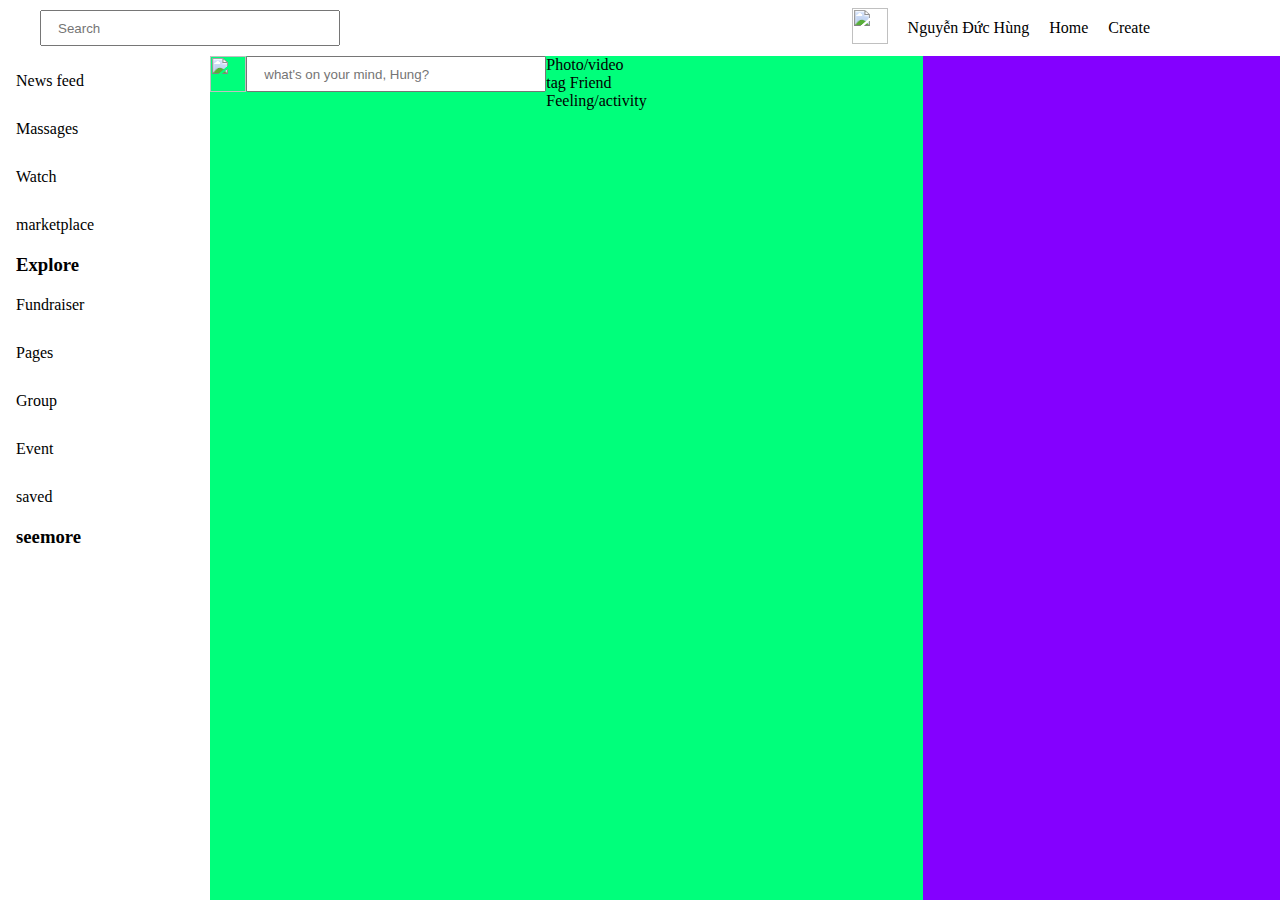
==== bt1ss6.html @ 480caf14 "bt facebook" ====
<!DOCTYPE html>
<html lang="en">
  <head>
    <meta charset="UTF-8" />
    <meta name="viewport" content="width=device-width, initial-scale=1.0" />
    <title>Document</title>
    <link rel="stylesheet" href="./css.css/bt1ss6.css" />
    <link
      rel="stylesheet"
      href="https://cdnjs.cloudflare.com/ajax/libs/font-awesome/6.4.2/css/all.min.css"
      integrity="sha512-z3gLpd7yknf1YoNbCzqRKc4qyor8gaKU1qmn+CShxbuBusANI9QpRohGBreCFkKxLhei6S9CQXFEbbKuqLg0DA=="
      crossorigin="anonymous"
      referrerpolicy="no-referrer"
    />
  </head>
  <body>
    <div class="container">
      <header class="header">
        <div class="header-left">
          <ul class="left-ul">
            <li><i class="fa-brands fa-facebook"></i></li>
            <div class="search-area">
              <input class="input" type="text" placeholder="Search" />
              <i class="fa-solid fa-magnifying-glass"></i>
            </div>
          </ul>
        </div>
        <div class="header-right">
          <div class="header-right1">
            <ul class="left-ul">
              <li>
                <img
                  width="36px"
                  height="36px"
                  src="https://inkythuatso.com/uploads/thumbnails/800/2023/03/8-anh-dai-dien-trang-inkythuatso-03-15-26-54.jpg"
                />
              </li>
              <li>Nguyễn Đức Hùng</li>
              <li>Home</li>
              <li>Create</li>
            </ul>
          </div>

          <div class="header-right2">
            <ul class="left-ul">
              <li><i class="fa-brands fa-facebook-messenger"></i></li>
              <li><i class="fa-solid fa-bell"></i></li>
              <li><i class="fa-solid fa-user-plus"></i></li>
              <li><i class="fa-solid fa-circle-info"></i></li>
              <li><i class="fa-solid fa-caret-down"></i></li>
            </ul>
          </div>
        </div>
      </header>
    </div>
    <main class="group-main">
      <div class="main-left">
        <ul class="list-ul">
          <li><i class="fa-solid fa-newspaper"></i> News feed</li>
          <li><i class="fa-regular fa-message"></i> Massages</li>
          <li><i class="fa-solid fa-tv"></i> Watch</li>
          <li><i class="fa-solid fa-store"></i> marketplace</li>
        </ul>
        <h3>Explore</h3>

        <ul class="list-ul">
          <li><i class="fa-solid fa-hand-holding-medical"></i> Fundraiser</li>
          <li><i class="fa-regular fa-flag"></i> Pages</li>
          <li><i class="fa-solid fa-people-group"></i> Group</li>
          <li><i class="fa-regular fa-calendar"></i> Event</li>
          <li><i class="fa-regular fa-bookmark"></i> saved</li>
        </ul>
        <h3>seemore</h3>
      </div>
      <div class="main-content">
        <div class="head-content">
          <div class="avatar-status">
            <img
              class="img"
              src="https://inkythuatso.com/uploads/thumbnails/800/2023/03/8-anh-dai-dien-trang-inkythuatso-03-15-26-54.jpg"
              alt=""
            />
          </div>
          <div class="write">
            <input
              class="input"
              type="text"
              placeholder="what's on your mind, Hung?"
            />
          </div>
          <div class="tag-status">
            <ul>
              <li>Photo/video</li>
              <li>tag Friend</li>
              <li>Feeling/activity</li>
            </ul>
          </div>
        </div>
      </div>
      <div class="main-right"></div>
    </main>
  </body>
</html>
---- css.css/bt1ss6.css ----
* {
  margin: 0;
  padding: 0;
  box-sizing: border-box;
}
li {
  list-style: none;
}

.container {
}

.search-area {
  position: relative;
  display: flex;
  align-items: center;
}

.header {
  padding: 20px;
  display: flex;
  justify-content: space-between;
  height: 56px;
}

.header-left {
  display: flex;
}

.left-ul {
  display: flex;
  gap: 20px;
  align-items: center;
}

.input {
  height: 36px;
  width: 300px;
  padding: 0 16px;
}

.header-right {
  display: flex;
  gap: 30px;
  display: flex;
}

.header-right1 {
  display: flex;
}

.header-right2 {
  display: flex;
}


.fa-magnifying-glass {
  position: absolute;
  right: 0;
  padding: 10px;
}
.fa-facebook{
    font-size: 36px;
    color: blue;
}

.group-main{
display: flex;
height:calc(100vh - 56px );
flex: 1;



}
.main-left {
   display: flex;
    flex: 1;
    flex-direction: column;
    gap: 20px;
    padding: 16px;
  
}
.list-ul{
    display: flex;
    flex-direction: column;
    gap: 30px;

}
.main-content {
    background-color: rgb(0, 255, 123);

    flex: 4;}

.main-right {
    flex: 2;
    background-color: rgb(132, 0, 255);
}

.img{
    width: 36px;
    height: 36px;
}

.head-content{
    display: flex;

}
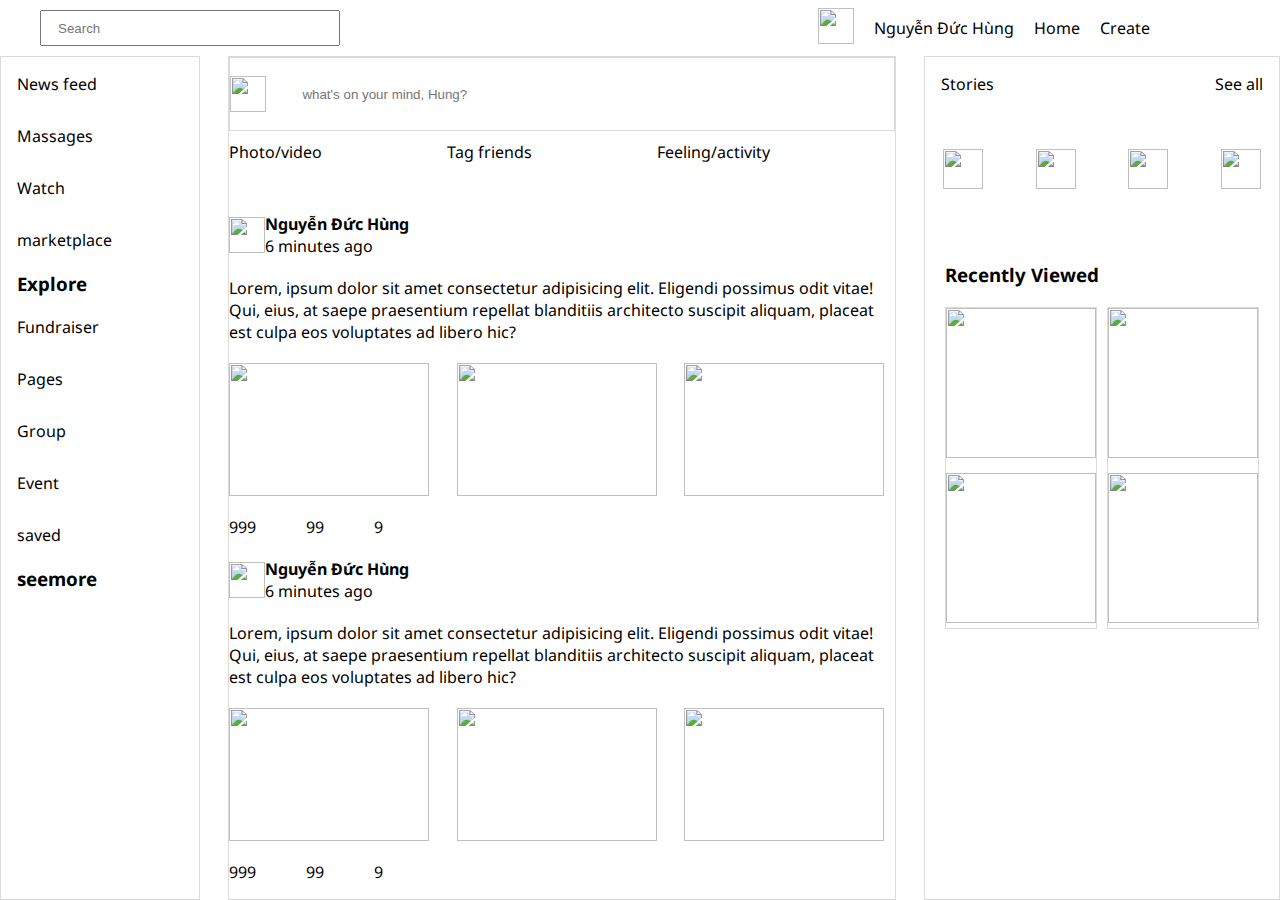
==== commit 792b815b: "oke" ====
--- a/bt1ss6.html
+++ b/bt1ss6.html
@@ -74,30 +74,195 @@
       </div>
       <div class="main-content">
         <div class="head-content">
-          <div class="avatar-status">
+          <div class="ava-write">
             <img
               class="img"
-              src="https://inkythuatso.com/uploads/thumbnails/800/2023/03/8-anh-dai-dien-trang-inkythuatso-03-15-26-54.jpg"
-              alt=""
-            />
-          </div>
-          <div class="write">
+              src="https://cdn.alongwalk.info/info/wp-content/uploads/2022/11/16190605/image-99-hinh-avatar-cute-ngau-ca-tinh-de-thuong-nhat-cho-nam-nu-0096fcffd35002f7d89daff94d95ab6b.jpg"
+              alt=""
+            />
             <input
-              class="input"
+              class="input-maincontent"
               type="text"
               placeholder="what's on your mind, Hung?"
             />
           </div>
-          <div class="tag-status">
-            <ul>
-              <li>Photo/video</li>
-              <li>tag Friend</li>
-              <li>Feeling/activity</li>
+          <div class="tag-status-content">
+            <ul class="write-footer">
+              <li><i class="fa-regular fa-image"></i> Photo/video</li>
+              <li><i class="fa-solid fa-user-tag"></i> Tag friends</li>
+              <li><i class="fa-regular fa-face-smile"></i> Feeling/activity</li>
+              <li><i class="fa-solid fa-angles-right"></i></li>
+            </ul>
+          </div>
+        </div>
+        <div class="body-content">
+          <div class="body-ava-stt">
+            <div class="ava-username-body">
+              <img
+                class="img"
+                src="https://cdn.alongwalk.info/info/wp-content/uploads/2022/11/16190605/image-99-hinh-avatar-cute-ngau-ca-tinh-de-thuong-nhat-cho-nam-nu-0096fcffd35002f7d89daff94d95ab6b.jpg"
+                alt=""
+              />
+              <div class="info">
+                <h4>Nguyễn Đức Hùng</h4>
+                <p>6 minutes ago</p>
+              </div>
+            </div>
+            <i class="fa-solid fa-angles-right"></i>
+          </div>
+          <p>
+            Lorem, ipsum dolor sit amet consectetur adipisicing elit. Eligendi
+            possimus odit vitae! Qui, eius, at saepe praesentium repellat
+            blanditiis architecto suscipit aliquam, placeat est culpa eos
+            voluptates ad libero hic?
+          </p>
+          <div class="image-stt">
+            <img
+              class="image"
+              src="https://leplateau.edu.vn/wp-content/uploads/2023/10/hinh-anh-thien-nhien-dep.jpg"
+              alt=""
+            />
+            <img
+              class="image"
+              src="https://leplateau.edu.vn/wp-content/uploads/2023/10/hinh-anh-thien-nhien-dep.jpg"
+              alt=""
+            />
+            <img
+              class="image"
+              src="https://leplateau.edu.vn/wp-content/uploads/2023/10/hinh-anh-thien-nhien-dep.jpg"
+              alt=""
+            />
+          </div>
+          <div class="like-comment">
+            <ul class="list-likecmt">
+              <li><i class="fa-regular fa-thumbs-up"></i> 999</li>
+              <li><i class="fa-regular fa-comment"></i> 99</li>
+              <li><i class="fa-regular fa-share-from-square"></i> 9</li>
+            </ul>
+          </div>
+          <div class="body-ava-stt">
+            <div class="ava-username-body">
+              <img
+                class="img"
+                src="https://cdn.alongwalk.info/info/wp-content/uploads/2022/11/16190605/image-99-hinh-avatar-cute-ngau-ca-tinh-de-thuong-nhat-cho-nam-nu-0096fcffd35002f7d89daff94d95ab6b.jpg"
+                alt=""
+              />
+              <div class="info">
+                <h4>Nguyễn Đức Hùng</h4>
+                <p>6 minutes ago</p>
+              </div>
+            </div>
+            <i class="fa-solid fa-angles-right"></i>
+          </div>
+          <p>
+            Lorem, ipsum dolor sit amet consectetur adipisicing elit. Eligendi
+            possimus odit vitae! Qui, eius, at saepe praesentium repellat
+            blanditiis architecto suscipit aliquam, placeat est culpa eos
+            voluptates ad libero hic?
+          </p>
+          <div class="image-stt">
+            <img
+              class="image"
+              src="https://leplateau.edu.vn/wp-content/uploads/2023/10/hinh-anh-thien-nhien-dep.jpg"
+              alt=""
+            />
+            <img
+              class="image"
+              src="https://leplateau.edu.vn/wp-content/uploads/2023/10/hinh-anh-thien-nhien-dep.jpg"
+              alt=""
+            />
+            <img
+              class="image"
+              src="https://leplateau.edu.vn/wp-content/uploads/2023/10/hinh-anh-thien-nhien-dep.jpg"
+              alt=""
+            />
+          </div>
+          <div class="like-comment">
+            <ul class="list-likecmt">
+              <li><i class="fa-regular fa-thumbs-up"></i> 999</li>
+              <li><i class="fa-regular fa-comment"></i> 99</li>
+              <li><i class="fa-regular fa-share-from-square"></i> 9</li>
             </ul>
           </div>
         </div>
       </div>
-      <div class="main-right"></div>
+      <div class="main-right">
+        <div class="mainright-stories">
+          <div class="head-stories">
+            <p>Stories</p>
+            <p>See all</p>
+          </div>
+          <ul class="list-stories">
+            <li>
+              <img
+                class="stories"
+                src="https://img.pikbest.com/element_our/20230227/bg/567127752f5b4.png!w700wp"
+                alt=""
+              />
+            </li>
+            <li>
+              <img
+                class="stories"
+                src="https://i.pinimg.com/originals/df/a9/7a/dfa97acae6ba8c5fc2f9bf2ff0ab848d.jpg"
+                alt=""
+              />
+            </li>
+            <li>
+              <img
+                class="stories"
+                src="https://i.pinimg.com/originals/df/a9/7a/dfa97acae6ba8c5fc2f9bf2ff0ab848d.jpg"
+                alt=""
+              />
+            </li>
+            <li>
+              <img
+                class="stories"
+                src="https://i.pinimg.com/originals/df/a9/7a/dfa97acae6ba8c5fc2f9bf2ff0ab848d.jpg"
+                alt=""
+              />
+            </li>
+          </ul>
+        </div>
+        <div class="bodymain-recently">
+          <h3>Recently Viewed</h3>
+            <div class="ul-image">
+               <ul class="image-double">
+                  <li>
+                <img
+                  class="recently-son"
+                  src="https://kyo.vn/wp-content/uploads/2020/10/son-moi.jpg"
+                  alt=""
+                />
+                </li>
+               <li>
+                <img
+                  class="recently-son"
+                  src="https://kyo.vn/wp-content/uploads/2020/10/son-moi.jpg"
+                  alt=""
+                />
+               </li>
+              </ul>
+               <ul class="image-double">
+               <li>
+                  <img
+                    class="recently-son"
+                    src="https://kyo.vn/wp-content/uploads/2020/10/son-moi.jpg"
+                    alt=""
+                  />
+                </li>
+                <li>
+                  <img
+                    class="recently-son"
+                    src="https://kyo.vn/wp-content/uploads/2020/10/son-moi.jpg"
+                    alt=""
+                  />
+                </li>
+              </ul>
+              </div>
+            </div>
+          </div>
+        </div>
+      </div>
     </main>
   </body>
 </html>
--- a/css.css/bt1ss6.css
+++ b/css.css/bt1ss6.css
@@ -1,8 +1,14 @@
+@import url("https://fonts.googleapis.com/css2?family=Noto+Sans:ital,wght@0,400;0,600;0,700;1,400&display=swap");
+
 * {
   margin: 0;
   padding: 0;
   box-sizing: border-box;
 }
+body {
+  font-family: "Noto Sans", sans-serif;
+}
+
 li {
   list-style: none;
 }
@@ -53,56 +59,158 @@
   display: flex;
 }
 
-
 .fa-magnifying-glass {
   position: absolute;
   right: 0;
   padding: 10px;
 }
-.fa-facebook{
-    font-size: 36px;
-    color: blue;
-}
-
-.group-main{
-display: flex;
-height:calc(100vh - 56px );
-flex: 1;
-
-
-
+.fa-facebook {
+  font-size: 36px;
+  color: blue;
+}
+
+.group-main {
+  display: flex;
+  height: calc(100vh - 56px);
+  flex: 1;
+  gap: 28px;
 }
 .main-left {
-   display: flex;
-    flex: 1;
-    flex-direction: column;
-    gap: 20px;
-    padding: 16px;
+  display: flex;
+  flex: 1;
+  flex-direction: column;
+  gap: 20px;
+
+  padding: 16px;
+  /* overflow: scroll; */
+  border: 1px solid #dadada;
+}
+.list-ul {
+  display: flex;
+  flex-direction: column;
+  gap: 30px;
+}
+.main-content {
+  /* background-color: rgb(0, 255, 123); */
+  display: flex;
+  flex-direction: column;
+  flex: 4;
+  gap: 50px;
+  border: 1px solid #dadada;
+}
+
+.main-right {
+  flex: 2;
+  /* background-color: rgb(132, 0, 255); */
+  border: 1px solid #dadada;
+  display: flex;
+  flex-direction: column ;
+  gap: 30px;
   
 }
-.list-ul{
-    display: flex;
-    flex-direction: column;
-    gap: 30px;
-
-}
-.main-content {
-    background-color: rgb(0, 255, 123);
-
-    flex: 4;}
-
-.main-right {
-    flex: 2;
-    background-color: rgb(132, 0, 255);
-}
-
-.img{
-    width: 36px;
-    height: 36px;
-}
-
-.head-content{
-    display: flex;
-
-}
-
+.mainright-stories {
+  display: flex;
+  flex-direction: column;
+  gap: 20px;
+  
+}
+
+.head-stories {
+  display: flex;
+  justify-content: space-between;
+  padding: 16px;
+}
+
+.list-stories {
+  display: flex;
+  justify-content: space-between;
+
+  padding: 18px;
+}
+.stories {
+  width: 40px;
+  height: 40px;
+ 
+}
+
+.img {
+  width: 36px;
+  height: 36px;
+}
+
+.head-content {
+  display: flex;
+  flex-direction: column;
+  gap: 10px;
+}
+.body-content {
+  display: flex;
+  flex-direction: column;
+  gap: 20px;
+}
+.ava-write {
+  display: flex;
+  border: 1px solid #dadada;
+  align-items: center;
+}
+
+.write-footer {
+  display: flex;
+  justify-content: space-between;
+}
+.input-maincontent {
+  height: 36px;
+  width: 100%;
+  flex: 1;
+  padding: 36px;
+  outline: none;
+  border: none;
+}
+.body-ava-stt {
+  display: flex;
+  gap: 16px;
+  justify-content: space-between;
+}
+.ava-username-body {
+  display: flex;
+  align-items: center;
+}
+.image-stt {
+  display: flex;
+  justify-content: space-around;
+  flex: 1;
+  gap: 16px;
+}
+.image {
+  width: 200px;
+  height: 133px;
+  flex: 1;
+}
+.list-likecmt {
+  display: flex;
+  gap: 50px;
+}
+.recently-son{
+  height: 150px;
+  width: 150px;
+}
+.ul-image{
+  display: flex;
+  gap: 10px;
+}
+.image-double{
+  display: flex;
+  flex-direction: column;
+  gap: 10px;
+  border: 1px solid #dadada;
+
+}
+.bodymain-recently{
+  display: flex;
+  justify-content: center;
+  flex-direction: column;
+  gap: 20px;
+  padding: 20px;
+  /* border: 1px solid #dadada;   */
+
+}